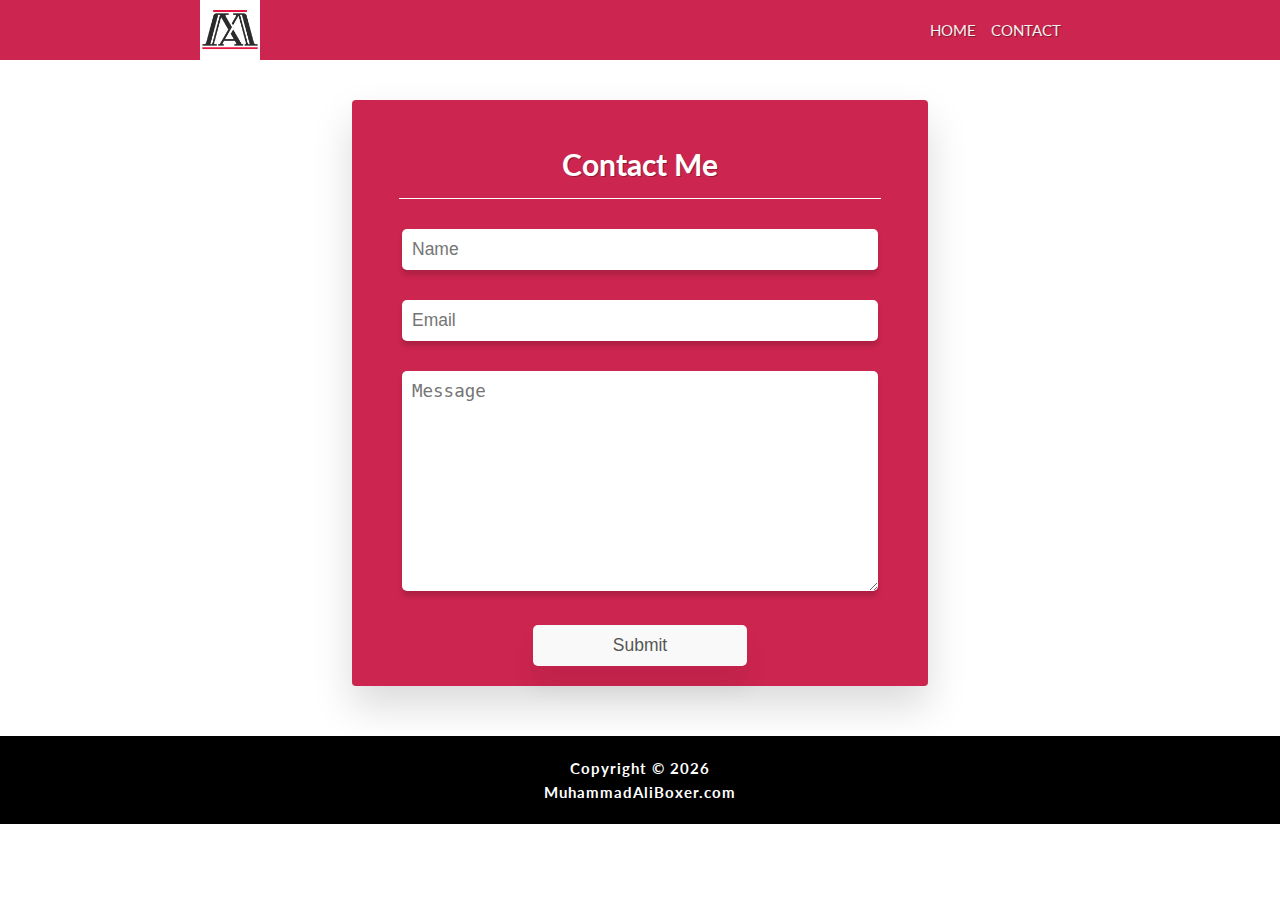
==== contact.html @ 9305bcd2 "added contact page and form" ====
<!DOCTYPE html>
<html lang="en">
<head>
    <meta charset="UTF-8">
    <meta name="viewport" content="width=device-width, initial-scale=1.0">
    <meta name="Description" content="Muhammad Ali boxing press website.">
    <meta name="keywords" content="Boxing, Diabetic Boxer, Muhammd Ali, UK Boxer, Muhammad Ali Boxing, Muhammad Ali Boxer, First Diabetic Boxer, The Diabetic Warrior">

    <link href="https://fonts.googleapis.com/css?family=Lato:400" rel="stylesheet">
    <link rel="stylesheet" href="css/style.css">

    <!-- FAVICON -->
<!--     
    <link rel="apple-touch-icon" sizes="180x180" href="./apple-touch-icon.png">
    <link rel="icon" type="image/png" sizes="32x32" href="./favicon-32x32.png">
    <link rel="icon" type="image/png" sizes="16x16" href="./favicon-16x16.png"> 
-->

	<title>Muhammad Ali | Boxer</title>
</head>

<body>
    <header>
        <!-- NAVBAR  -->
        <nav class="navbar">
            <div class="nav-container">
                <div class="nav-logo"></div>
                <ul class="nav-items">
                    <a class="nav-item" href="index.html">HOME</a>
                    <!-- <a class="nav-item">ABOUT</a> -->
                    <!-- <a class="nav-item">MEDIA</a> -->
                    <a class="nav-item" href='#'>CONTACT</a>
                </ul>
            </div>
        </nav>
    </header>

    <!-- MAIN -->
    <main>
        <section class="contact" id='contact'>
            <form class="form" method='POST' action='https://formspree.io/arsalmehran@gmail.com'>
                <h2 class="form__header">Contact Me</h2>
                <div class="form__item">
                    <label for="name" style='display: none'>Name</label>
                    <input class='form__item-input' type="text" name="name" placeholder="Name" required>
                </div>
                <div class="form__item">
                    <label for="email" style="display: none">Email</label>
                    <input class='form__item-input' type="email" name="email" placeholder="Email" required>
                </div>
                <div class="form__item">
                    <label for='message' style='display: none'>Message</label>
                    <textarea class='form__item-input' name="message" placeholder="Message" rows='10' required></textarea>
                </div>
                <button type="submit" class="form__button">Submit</button>
            </form>
        </section>  
    </main>

    <!-- FOOTER -->
    <footer class="footer">
        <h3 class="footer-text">Copyright &copy; <span id='year'>year</span></h3>
        <h3 class="footer-text">MuhammadAliBoxer.com</h3>
    </footer>
    <script>
        var year = document.getElementById('year');
        year.innerHTML = new Date().getFullYear(); 
    </script>
</body>
</html>
---- css/style.css ----
/*
/////////////////////////////////////////////
SETUP
/////////////////////////////////////////////
*/

* {
    margin: 0;
    padding: 0;
}

*,
*::before,
*::after {
    box-sizing: inherit;
}

html {
    box-sizing: border-box;
    font-size: 62.5%; // 1rem = 10px, 10px/16px = 62.5%
    scroll-behavior: smooth;
}

body {
    margin: 0;
    padding: 0;
    font-family: 'Lato', sans-serif;
    font-display: swap;
    line-height: 1.6;   
}



/* BREAKPOINTS
$bp-largest: 75em; //1200px
$bp-large: 68.75em; //1100px
$bp-medium: 56.25em; //900px
$bp-small: 37.5em; //600px
$bp-smallest: 31.25em; //500px
*/

/*
/////////////////////////////////////////////
NAV
/////////////////////////////////////////////
*/
.navbar {
    position: fixed;
    top: 0;
    width: 100%;
    background: #cc254f;
    /*background: rgba(0,0,0,.38);*/
    color: #f4f2f2;
    z-index: 100;
}

.nav-container {
    display: flex;
    justify-content: space-between;
    margin: auto 36rem;
    overflow: hidden;

        @media only screen and (max-width: 1500px) {
            margin: auto 20rem;
        }

        @media only screen and (max-width: 1100px) {
            margin: auto 15rem;
        }

        @media only screen and (max-width: 900px) {
            margin: auto 10rem;
        }

        @media only screen and (max-width: 700px) {
            margin: auto 0;
        }

        @media only screen and (max-width: 600px) {
            margin: auto 0;
            display: inline;
        }
}

.nav-logo {
    background-image: url(../img/logo.PNG);
    display: block;
    z-index: 200;
    height: 60px;
    width: 60px;
    background-size: cover;
    background-position: top;
    margin: auto 0;

        @media only screen and (max-width: 600px) {
            display: none;
        }
}

.nav-items {
    padding: 1.3rem;

        @media only screen and (max-width: 700px) {
            padding: 1rem;
        }

        @media only screen and (max-width: 600px) {
            padding: .5rem;
            display: flex;
            justify-content: space-around;
        }
}

.nav-item {
    display: inline-block;
    padding: 0.5rem .6rem;
    font-size: 1.5rem;
    text-shadow: 1px 1px 1px rgba(0,0,0,.4);

    background-color: #cc254f;
    border-radius: 4px;
    color: white;
    transition: all .25s;
}

.nav-item > a, .nav-items > a {
    color: inherit;
    text-decoration: inherit;
}

.nav-item:hover {
    background-color: white;
    color: #cc254f;
    transition: all .25s;
}

/*
/////////////////////////////////////////////
LANDING
/////////////////////////////////////////////
*/
.landing {
    height: 100vh;
    background-image: linear-gradient(    
        rgba(0, 0, 0, 0.21),
        rgba(0, 0, 0, 0.22)),
    url(../img/hero.jpg);

    background-size: cover;
    background-position: top;
    position: relative;  
    
        @media only screen and (max-width: 1100px) {
            height: 90vh;
        }

    .landing__header {
        width: 90%;
        color: #f4f2f2;
        position: absolute;
        top: 50%;
        left: 50%;
        transform: translate(-50%, -50%);
        text-align: center;
        letter-spacing: 1px;


            @media only screen and (max-width: 900px) {
                width: 95%;
            }
        

        .landing__header-text {
            font-size: 5rem;
            font-weight: 400;
            text-shadow: 0px 4px 3px rgba(0,0,0,.5),
                        0px 4px 7px rgba(0,0,0,.7),
                        0px 6px 11px rgba(0,0,0,.7);

            animation: moveInLeft 1.5s ease-out;

            @media only screen and (max-width: 1200px) {
                font-size: 4rem;
            }            

            @media only screen and (max-width: 900px) {
                font-size: 2.7rem;
            }


            @media only screen and (max-width: 600px) {
                font-size: 2rem;
            }            

            @media only screen and (max-width: 500px) {
                font-size: 2rem;
            }
        }

        .landing__header-subtext {
            font-size: 4rem;
            margin-bottom: .5rem;
            text-shadow: 0px 4px 3px rgba(0,0,0,.5),
                        0px 6px 11px rgba(0,0,0,.7);
            

            @media only screen and (max-width: 1200px) {
                font-size: 3rem;
            }

            @media only screen and (max-width: 900px) {
                /*margin-bottom: 0;*/
                font-size: 2.3rem;
            }

            @media only screen and (max-width: 600px) {
                font-size: 1.75rem;
            }  

            @media only screen and (max-width: 500px) {
                font-size: 1.75rem;
            }


        }


        .landing__header__icon-box {
            margin: 2rem;
            animation: moveInBottom 1.5s ease-out;

            @media only screen and (max-width: 600px) {
                margin: 1.5rem 1rem;
            }

            .landing__header__icon-box-item {
                color: #fff;
                font-size: 3rem;
                margin: 0 3rem;
                padding: 1.25rem 1.75rem;
                /*background: #353535;*/
                background-color: #cc254f;
                border-radius: 100%;
                box-shadow: inset 0 5px 10px rgba(0, 0, 0, .1), 
                                    0 2px 5px rgba(0, 0, 0, .5);

                @media only screen and (max-width: 1200px) {
                    font-size: 2.5rem;
                    margin: 0 2rem;
                    padding: 1rem 1.25rem;
                }

                @media only screen and (max-width: 900px) {
                    font-size: 2rem;
                    margin: 0 1.5rem;
                }

                @media only screen and (max-width: 600px) {
                    font-size: 1.8rem;
                }
            }
        }
    }
}

/*
/////////////////////////////////////////////
FOOTER
/////////////////////////////////////////////
*/

.footer {
    background: black;
    position: relative;
    padding: 2rem 0;
    display: flex;
    flex-direction: column;

    @media only screen and (max-width: 900px) {
        padding: 4rem 0;
    }

    @media only screen and (max-width: 600px) {
        padding: 3rem 0;
    }

.footer-text {
    color: #fff;
    font-size: 1.5rem;
    margin: 0 auto;
    text-align: center;
    letter-spacing: 1px;


    @media only screen and (max-width: 900px) {
        font-size: 1.25rem;
    }

    @media only screen and (max-width: 600px) {
        font-size: 1rem;
    }

    }
}

/*
/////////////////////////////////////////////
BUTTON
/////////////////////////////////////////////
*/
.button {
    font-size: 1.75rem;
    background: linear-gradient(to bottom right, red, orange);
    color: #fff;

    position: relative;
    margin: 1rem;
    padding: 2rem 1.75rem;
    border-style: none;
    border-radius: 3rem;
    box-shadow: 0 2rem 2.5rem rgba(0,0,0,.07);

    transition: all .4s;

    @media only screen and (max-width: 1100px) {
        padding: 1.5rem 1.25rem;
    }

    @media only screen and (max-width: 600px) {
        padding: 1.25rem 1rem;
        font-size: 1.5rem;
        box-shadow: none;
        margin: 0 0 1rem;
    }

    &:hover {
        transform: translateY(-3px);

            &::after {
                transform: scaleX(1.4) scaleY(1.6);
                opacity: 0;
            }
    }

    .button::after {
        content: '';
        background: linear-gradient(to bottom right, red, orange);
        display: inline-block;
        height: 100%;
        width: 100%;
        border-radius: 3rem;
        position: absolute;
        top:0;
        left:0;
        z-index: -1;
        transition: all .4s;
    }

    .button:active,
    .button:focus {
        outline: none;
        transform: translateY(-1px);
        box-shadow: 0 .5rem 1rem rgba(0,0,0, .2);
    }
}



/*
/////////////////////////////////////////////
CONTACT
/////////////////////////////////////////////
*/
.contact {
    background-color: #fff;
}

.form {
    background-color: #cc254f; 
    margin: 10rem auto 5rem;
    width: 45%;
    color: #fff;
    padding: 2rem;
    box-shadow: 0 2rem 4rem rgba(0,0,0,.15);
    border-radius: 4px;

    @media only screen and (max-width: 1200px) {
        width: 60%;
    }

    @media only screen and (max-width: 900px) {
        width: 75%;
    }

    @media only screen and (max-width: 600px) {
        padding: 2rem;
        width: 90%;
    }

    .form__item {
        outline: none;
        margin: 3rem;

        @media only screen and (max-width: 900px) {
            margin: 2rem;
        }

        @media only screen and (max-width: 600px) {
            margin: 1.5rem 1rem;
        }

        .form__item-input {
            border: none;
            border-radius: 5px;
            padding: 1rem;
            width: 100%;
            box-shadow: 0 .5rem .5rem rgba(0, 0, 0, .15);
            font-size: 1.75rem;
            

            @media only screen and (max-width: 900px) {
                font-size: 1.25rem;
            }
        }

        .form__item-input:focus {
            outline: none;
        }
    }

    .form__button {
        color: #555;
        font-size: 1.75rem;
        background: #faf9f9;

        padding: 1rem;
        width: 40%;
        margin-right: 30%;
        margin-left: 30%;

        border-style: none;
        border-radius: 5px;
        box-shadow: 0 2rem 2.5rem rgba(0,0,0,.07);
        transition: all .2s;

        @media only screen and (max-width: 600px) {
            font-size: 1.25rem;
        }

        .form__button:hover {
            -webkit-filter: brightness(92%);
            filter: brightness(92%);
        }

        .form__button:focus {
            outline: none;
        }        
    }
}

.form__header {
    width: 90%;
    margin: 0 auto;
    padding: 2rem 0 1rem;
    border-bottom: 1px solid #fff;
    font-size: 3rem;
    text-align: center;
    text-shadow: 1px 1px rgba(0,0,0, .3);

    @media only screen and (max-width: 900px) {
        font-size: 2rem;
    }
}
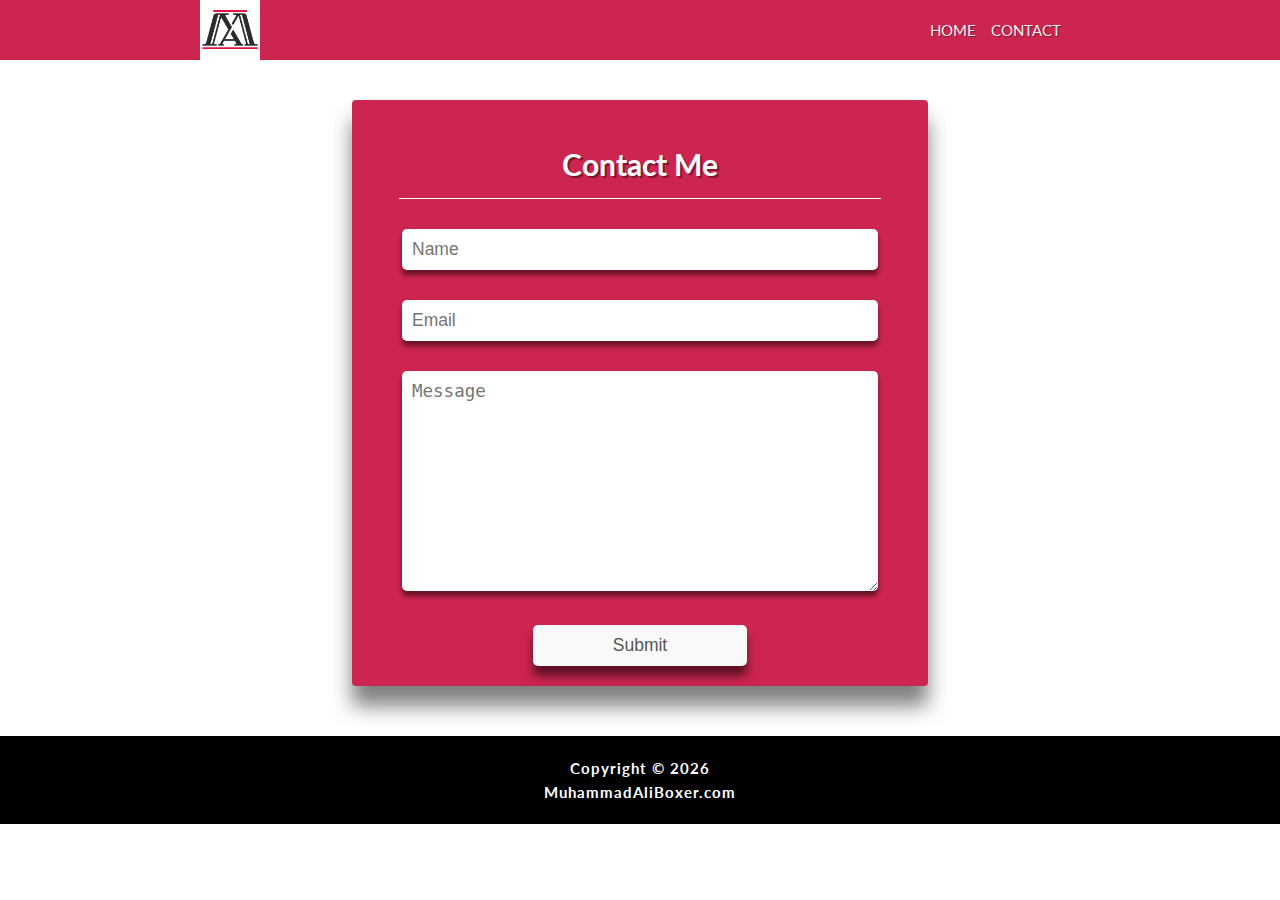
==== commit 79b7d091: "contact form shadows" ====
--- a/contact.html
+++ b/contact.html
@@ -36,32 +36,39 @@
     </header>
 
     <!-- MAIN -->
-    <main>
-        <section class="contact" id='contact'>
-            <form class="form" method='POST' action='https://formspree.io/arsalmehran@gmail.com'>
-                <h2 class="form__header">Contact Me</h2>
-                <div class="form__item">
-                    <label for="name" style='display: none'>Name</label>
-                    <input class='form__item-input' type="text" name="name" placeholder="Name" required>
-                </div>
-                <div class="form__item">
-                    <label for="email" style="display: none">Email</label>
-                    <input class='form__item-input' type="email" name="email" placeholder="Email" required>
-                </div>
-                <div class="form__item">
-                    <label for='message' style='display: none'>Message</label>
-                    <textarea class='form__item-input' name="message" placeholder="Message" rows='10' required></textarea>
-                </div>
-                <button type="submit" class="form__button">Submit</button>
-            </form>
-        </section>  
-    </main>
 
-    <!-- FOOTER -->
-    <footer class="footer">
-        <h3 class="footer-text">Copyright &copy; <span id='year'>year</span></h3>
-        <h3 class="footer-text">MuhammadAliBoxer.com</h3>
-    </footer>
+    <!-- <div class="wrapper"> -->
+        
+    
+        <main>
+            <section class="contact" id='contact'>
+                <form class="form" method='POST'>
+                    <h2 class="form__header">Contact Me</h2>
+                    <div class="form__item">
+                        <label for="name" style='display: none'>Name</label>
+                        <input class='form__item-input' type="text" name="name" placeholder="Name" required>
+                    </div>
+                    <div class="form__item">
+                        <label for="email" style="display: none">Email</label>
+                        <input class='form__item-input' type="email" name="email" placeholder="Email" required>
+                    </div>
+                    <div class="form__item">
+                        <label for='message' style='display: none'>Message</label>
+                        <textarea class='form__item-input' name="message" placeholder="Message" rows='10' required></textarea>
+                    </div>
+                    <button type="submit" class="form__button">Submit</button>
+                </form>
+            </section>  
+        </main>
+
+        <!-- FOOTER -->
+        <footer class="footer">
+            <h3 class="footer-text">Copyright &copy; <span id='year'>year</span></h3>
+            <h3 class="footer-text">MuhammadAliBoxer.com</h3>
+        </footer>
+
+    <!-- </div> -->
+
     <script>
         var year = document.getElementById('year');
         year.innerHTML = new Date().getFullYear(); 
--- a/css/style.css
+++ b/css/style.css
@@ -382,7 +382,7 @@
     width: 45%;
     color: #fff;
     padding: 2rem;
-    box-shadow: 0 2rem 4rem rgba(0,0,0,.15);
+    box-shadow: 0 2rem 2rem 0 rgba(0,0,0,.5);
     border-radius: 4px;
 
     @media only screen and (max-width: 1200px) {
@@ -394,7 +394,6 @@
     }
 
     @media only screen and (max-width: 600px) {
-        padding: 2rem;
         width: 90%;
     }
 
@@ -415,7 +414,7 @@
             border-radius: 5px;
             padding: 1rem;
             width: 100%;
-            box-shadow: 0 .5rem .5rem rgba(0, 0, 0, .15);
+            box-shadow: 0 .5rem .5rem rgba(0, 0, 0, .5);
             font-size: 1.75rem;
             
 
@@ -441,16 +440,10 @@
 
         border-style: none;
         border-radius: 5px;
-        box-shadow: 0 2rem 2.5rem rgba(0,0,0,.07);
-        transition: all .2s;
+        box-shadow: 0 1rem 1rem rgba(0,0,0,.55);
 
         @media only screen and (max-width: 600px) {
             font-size: 1.25rem;
-        }
-
-        .form__button:hover {
-            -webkit-filter: brightness(92%);
-            filter: brightness(92%);
         }
 
         .form__button:focus {
@@ -466,7 +459,7 @@
     border-bottom: 1px solid #fff;
     font-size: 3rem;
     text-align: center;
-    text-shadow: 1px 1px rgba(0,0,0, .3);
+    text-shadow: 2px 2px rgba(0,0,0, .4);
 
     @media only screen and (max-width: 900px) {
         font-size: 2rem;
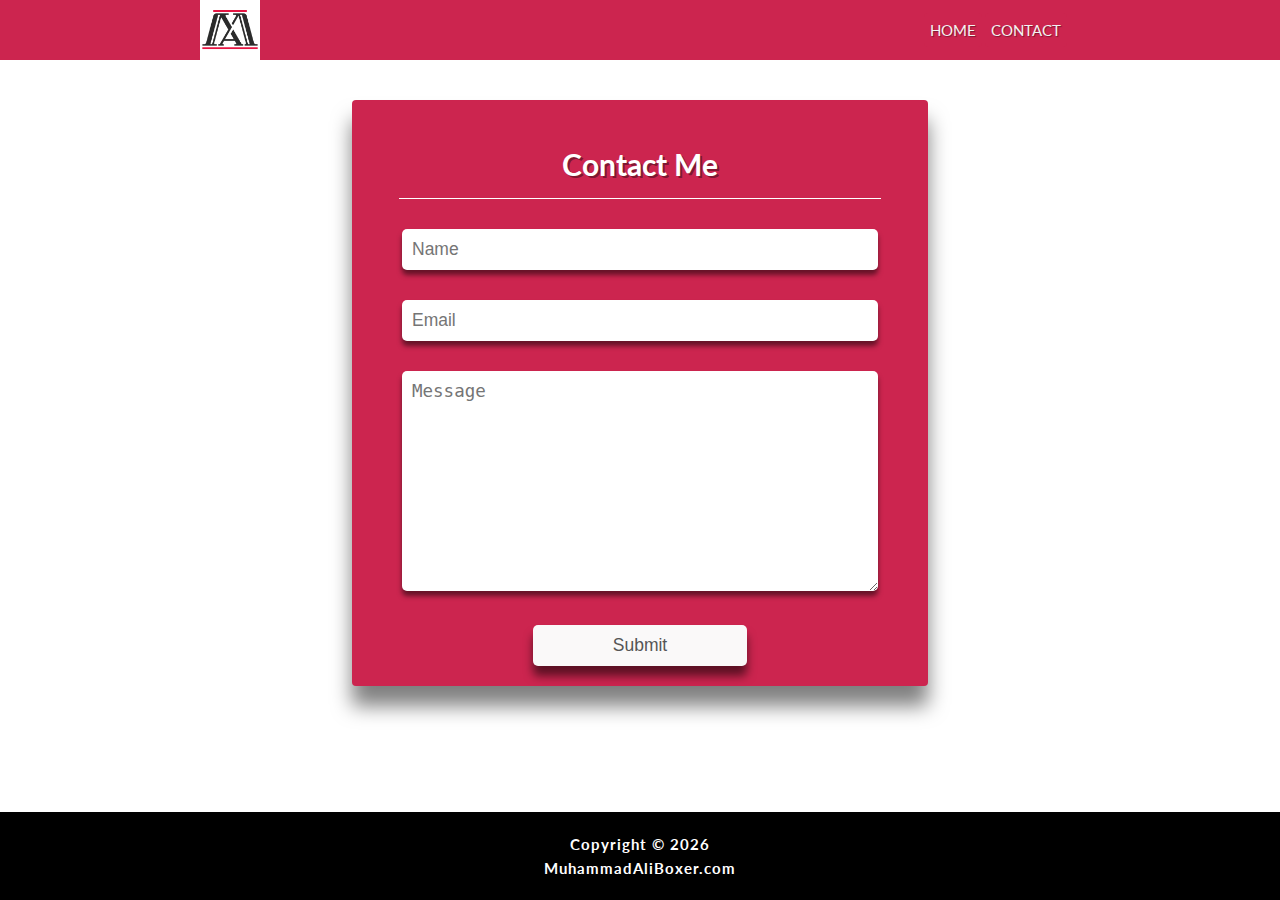
==== commit f6f3ff68: "fixed contact page spacing" ====
--- a/contact.html
+++ b/contact.html
@@ -36,8 +36,8 @@
     </header>
 
     <!-- MAIN -->
-
-    <!-- <div class="wrapper"> -->
+    
+    <div class="wrapper">
         
     
         <main>
@@ -66,8 +66,8 @@
             <h3 class="footer-text">Copyright &copy; <span id='year'>year</span></h3>
             <h3 class="footer-text">MuhammadAliBoxer.com</h3>
         </footer>
-
-    <!-- </div> -->
+        
+    </div>
 
     <script>
         var year = document.getElementById('year');
--- a/css/style.css
+++ b/css/style.css
@@ -372,6 +372,14 @@
 CONTACT
 /////////////////////////////////////////////
 */
+
+.wrapper {
+    display: flex;
+    justify-content: space-between;
+    flex-direction: column;
+    height: 100vh;
+}
+
 .contact {
     background-color: #fff;
 }
@@ -464,4 +472,5 @@
     @media only screen and (max-width: 900px) {
         font-size: 2rem;
     }
-}+}
+
